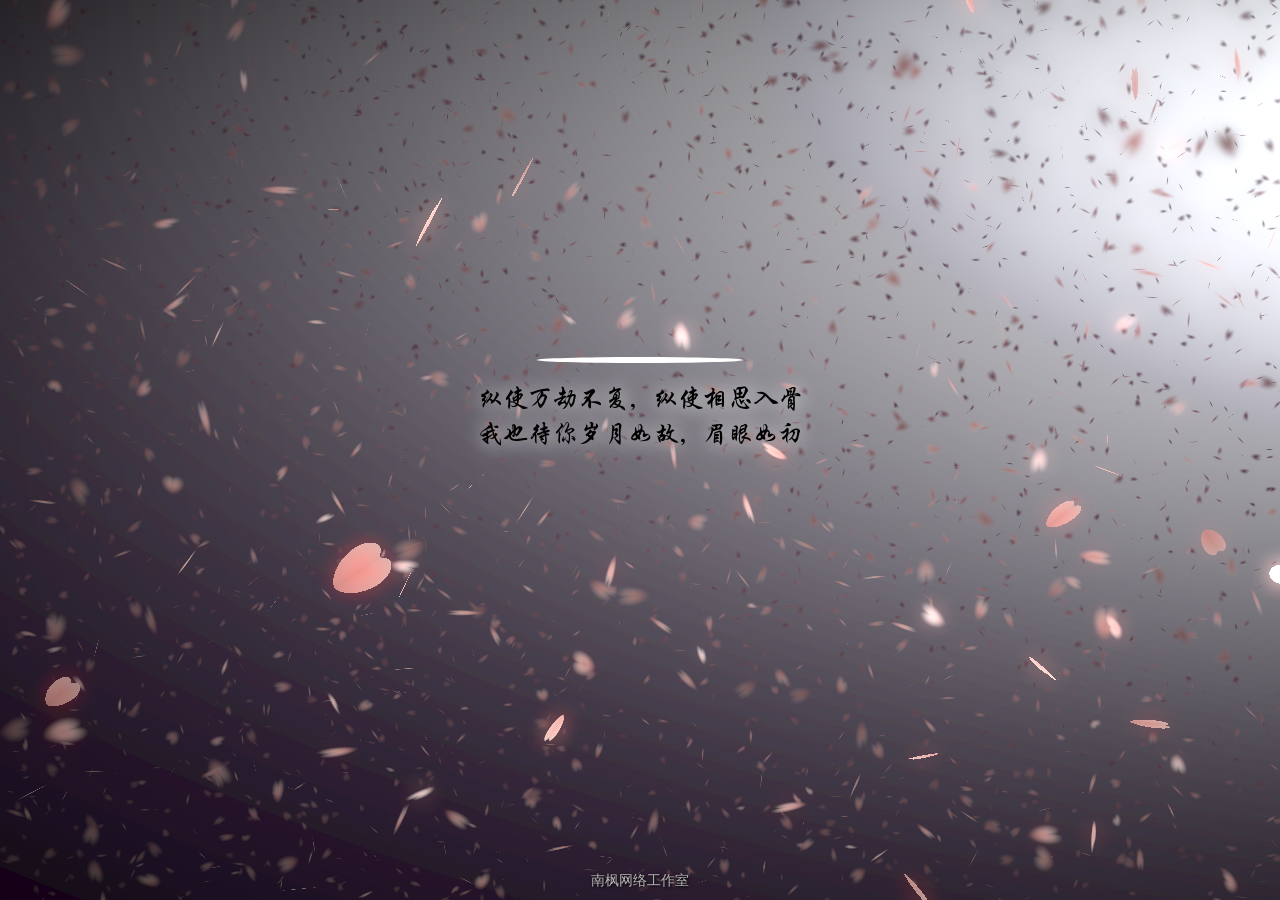
==== index.html @ 15021f95 "Add files via upload" ====
<!DOCTYPE html>
<html lang="en">
<head>
    <meta charset="UTF-8">
    <meta name="viewport" content="width=device-width, initial-scale=1.0">
    <meta http-equiv="X-UA-Compatible" content="ie=edge">
    <link rel="stylesheet" href="index.css">
    <link rel="stylesheet" href="ttf.css">
    <title>南枫网络工作室 - NanFnet</title>
    <link rel="shortcut icon" href="favicon.ico" type="image/x-icon" />
    <script src="min.js"></script>
</head>
<body>
    <div class="center">
        <img id="images" draggable="false" class="xr_rotate" src="https://q1.qlogo.cn/g?b=qq&nk=431738813&s=640" alt="">
        <p class="the-p p-two">纵使万劫不复，纵使相思入骨</p>
        <p class="the-p p-three">我也待你岁月如故，眉眼如初</p>
    </div>
   <iframe id="bg-iframe" 
    style="z-index:-10;position: fixed;width:100%;height:100%;pointer-events: none;" 
    frameborder="no" border="0" marginwidth="0" marginheight="0" scrolling="no" allowtransparency="yes" src="wr.html"></iframe>
<p class="b"><a target="_blank" href="#">南枫网络工作室</a></p>
<style type="text/css">
.b{
    z-index: 9;
    position: fixed;
    width:100%;
    bottom:10px;
    text-align: center;
}
.b a{
    font-size:14px;
    text-decoration: none;
    color:#b7b7b7;
    text-shadow: 1px 1px 3px #000;
}
</style>

<script src="//music.clwl.online/Player/player.min.js" id="SinKingMusic" key="761"></script>

</body>
</html>
---- index.css ----
*{
    margin: 0;
}
html,body{
    width: 100%;
    height: 100%;
}
#images{
    border-radius: 50%;
    width: 201px;
    display:block;
    -webkit-touch-callout: none; /* iOS Safari */
    -webkit-user-select: none; /* Chrome/Safari/Opera */
    -khtml-user-select: none; /* Konqueror */
    -moz-user-select: none; /* Firefox */
    -ms-user-select: none; /* Internet Explorer/Edge */
    user-select: none;
    margin-bottom: 20px;
    margin-right:auto;
    margin-left:auto;
    border:3px solid #fff;
}
@keyframes x_rotate{
    from{
        transform: rotate(0deg);
    }
    to{
           transform: rotate(360deg);
    }
}
.xr_rotate{
    border:
    3px solid #fff,
    1px solid #000;
    transform-origin: 50%;  
    animation: x_rotate 25s linear infinite;  /*寮€濮嬪姩鐢诲悗鏃犻檺寰幆锛岀敤鏉ユ帶鍒秗otate*/
}

.center{
    position: absolute;
    left: 50%;
    top: 45%;
    transform: translate(-50%,-50%);
}
.the-p{
    font-size: 25px;
    text-align: center;
    line-height: 35px;
    text-shadow: #fff 1px 1px 20px;
}
.p-two,.p-three{
    font-family: "RuiZiYunZiKuXingKaiGB-2";
}
.p-one{
    font-family: "TengXiangBoDangXingShuJianTi-2";
    font-size: 30px;
    margin-bottom: 15px;
}

@media screen and (min-width: 320px) and (max-width: 1156px){
	.center{
        width: 100%;
        top:50%;
        margin-top: -170px;
        left:0;
        position: absolute;
        transform: translate(0,0);
    }
	#images{
        width:170px;
    }

}
---- ttf.css ----
@font-face {
    font-family: "RuiZiYunZiKuXingKaiGB-2";
    src: url("RuiZiYunZiKuXingKaiGB-2.eot"); /* IE9 */
    src: url("RuiZiYunZiKuXingKaiGB-2.eot?#iefix") format("embedded-opentype"), /* IE6-IE8 */
    
    url([data-uri]) format("truetype"), /* chrome銆乫irefox銆乷pera銆丼afari, Android, iOS 4.2+ */
    
    url("RuiZiYunZiKuXingKaiGB-2.svg#RuiZiYunZiKuXingKaiGB-2") format("svg"); /* iOS 4.1- */
    font-style: normal;
    font-weight: normal;
}
@font-face {
    font-family: "TengXiangBoDangXingShuJianTi-2";
    src: url("TengXiangBoDangXingShuJianTi-2.eot"); /* IE9 */
    src: url("TengXiangBoDangXingShuJianTi-2.eot?#iefix") format("embedded-opentype"), /* IE6-IE8 */
    
    url("TengXiangBoDangXingShuJianTi-2.woff") format("woff"), /* chrome銆乫irefox */
    url("TengXiangBoDangXingShuJianTi-2.ttf") format("truetype"), /* chrome銆乫irefox銆乷pera銆丼afari, Android, iOS 4.2+ */
    
    url("TengXiangBoDangXingShuJianTi-2.svg#TengXiangBoDangXingShuJianTi-2") format("svg"); /* iOS 4.1- */
    font-style: normal;
    font-weight: normal;
}
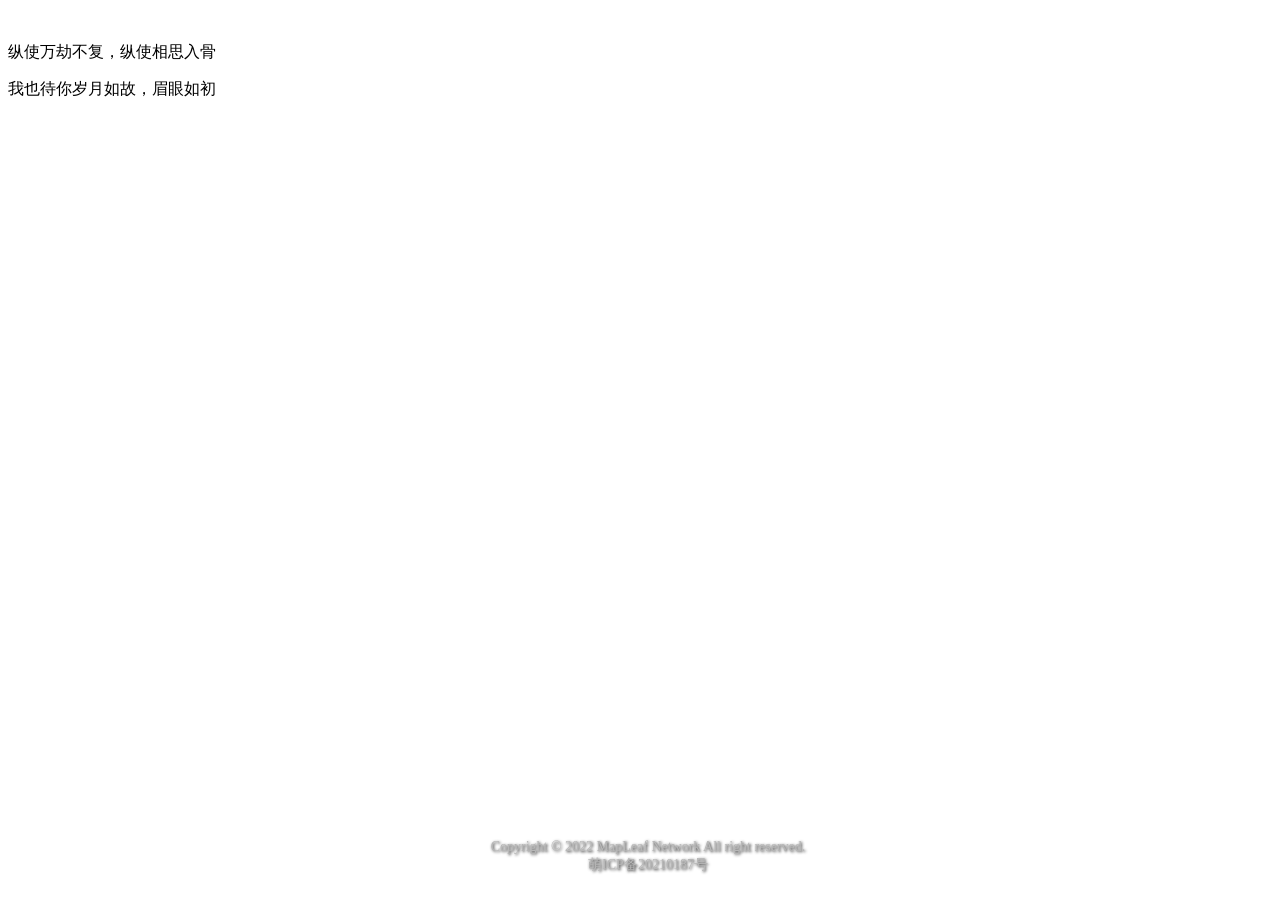
==== commit 42d65a4d: "Add files via upload" ====
--- a/index.html
+++ b/index.html
@@ -5,11 +5,11 @@
     <meta charset="UTF-8">
     <meta name="viewport" content="width=device-width, initial-scale=1.0">
     <meta http-equiv="X-UA-Compatible" content="ie=edge">
-    <link rel="stylesheet" href="index.css">
-    <link rel="stylesheet" href="ttf.css">
-    <title>南枫网络工作室 - NanFnet</title>
-    <link rel="shortcut icon" href="favicon.ico" type="image/x-icon" />
-    <script src="min.js"></script>
+    <link rel="stylesheet" href="https://static.nanfnet.com/homepage/css/index.css">
+    <link rel="stylesheet" href="https://static.nanfnet.com/homepage/css/ttf.css">
+    <title>满眼星辰不及你</title>
+    <link rel="shortcut icon" href="https://images.nanfnet.com/gw/2022/02/favicon.ico type="image/x-icon" />
+    <script src="https://static.nanfnet.com/homepage/js/min.js"></script>
 </head>
 <body>
     <div class="center">
@@ -19,8 +19,8 @@
     </div>
    <iframe id="bg-iframe" 
     style="z-index:-10;position: fixed;width:100%;height:100%;pointer-events: none;" 
-    frameborder="no" border="0" marginwidth="0" marginheight="0" scrolling="no" allowtransparency="yes" src="wr.html"></iframe>
-<p class="b"><a target="_blank" href="#">南枫网络工作室</a></p>
+    frameborder="no" border="0" marginwidth="0" marginheight="0" scrolling="no" allowtransparency="yes" src="https://static.nanfnet.com/homepage/index/index.html"></iframe>
+<p class="b"><a href="//nanfnet.com/" target="_blank">Copyright © 2022 MapLeaf Network All right reserved.</a><br><a href="//icp.gov.moe/?keyword=xn--6kry68b52qmna.com/" target="_blank">萌ICP备20210187号</a></p>
 <style type="text/css">
 .b{
     z-index: 9;
@@ -37,7 +37,7 @@
 }
 </style>
 
-<script src="//music.clwl.online/Player/player.min.js" id="SinKingMusic" key="761"></script>
+<script src="https://music.clwl.online/Player/player.min.js" id="SinKingMusic" key="761"></script>
 
 </body>
-</html>+</html>
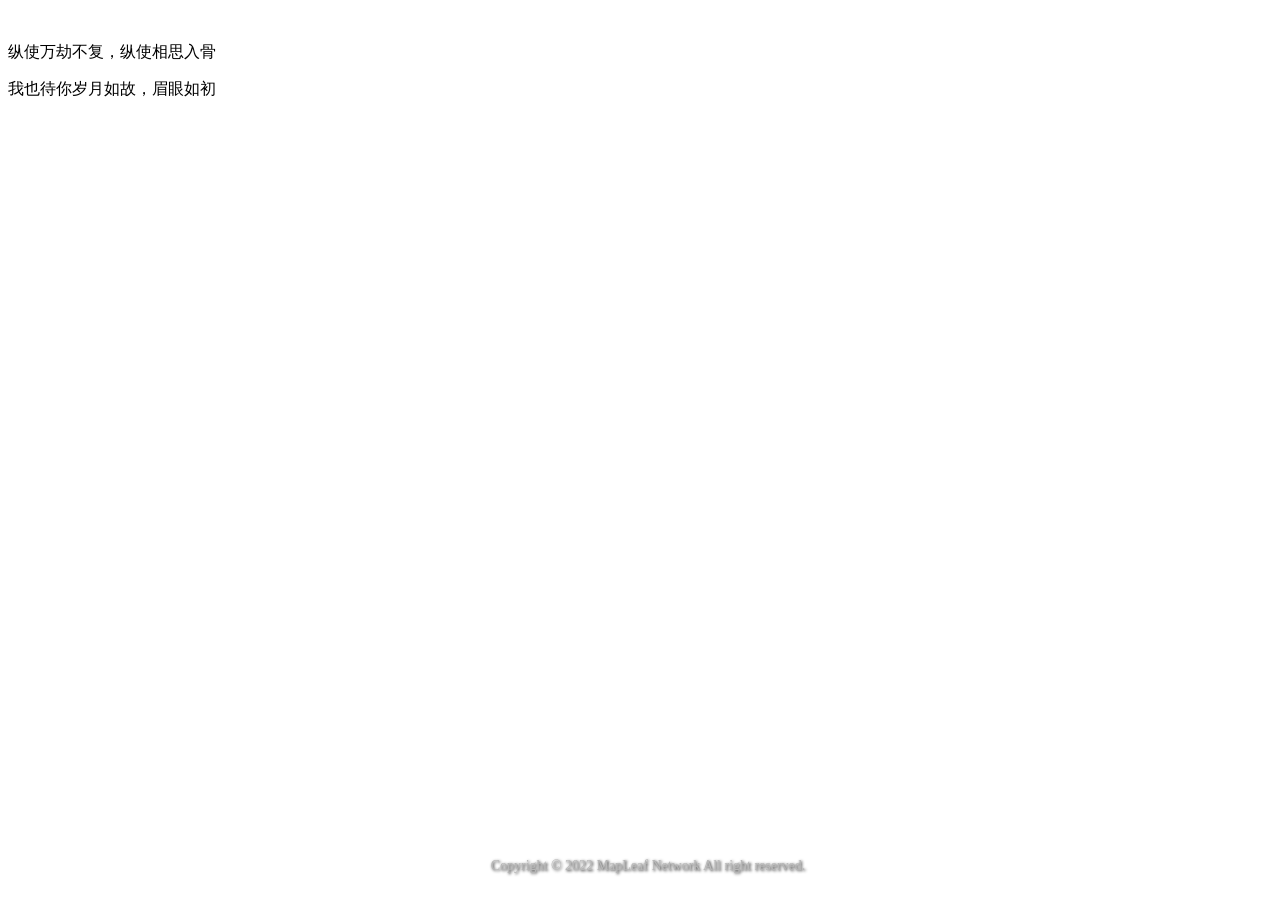
==== commit 4058cd4d: "Add files via upload" ====
--- a/index.html
+++ b/index.html
@@ -5,11 +5,11 @@
     <meta charset="UTF-8">
     <meta name="viewport" content="width=device-width, initial-scale=1.0">
     <meta http-equiv="X-UA-Compatible" content="ie=edge">
-    <link rel="stylesheet" href="https://static.nanfnet.com/homepage/css/index.css">
-    <link rel="stylesheet" href="https://static.nanfnet.com/homepage/css/ttf.css">
+    <link rel="stylesheet" href="https://cdn.nanfnet.com/static/home/css/index.css">
+    <link rel="stylesheet" href="https://cdn.nanfnet.com/static/home/css/ttf.css">
     <title>满眼星辰不及你</title>
-    <link rel="shortcut icon" href="https://images.nanfnet.com/gw/2022/02/favicon.ico type="image/x-icon" />
-    <script src="https://static.nanfnet.com/homepage/js/min.js"></script>
+    <link rel="shortcut icon" href="https://cdn.nanfnet.com/static/home/img/favicon.ico" type="image/x-icon" />
+    <script src="https://cdn.nanfnet.com/static/home/js/min.js"></script>
 </head>
 <body>
     <div class="center">
@@ -19,8 +19,8 @@
     </div>
    <iframe id="bg-iframe" 
     style="z-index:-10;position: fixed;width:100%;height:100%;pointer-events: none;" 
-    frameborder="no" border="0" marginwidth="0" marginheight="0" scrolling="no" allowtransparency="yes" src="https://static.nanfnet.com/homepage/index/index.html"></iframe>
-<p class="b"><a href="//nanfnet.com/" target="_blank">Copyright © 2022 MapLeaf Network All right reserved.</a><br><a href="//icp.gov.moe/?keyword=xn--6kry68b52qmna.com/" target="_blank">萌ICP备20210187号</a></p>
+    frameborder="no" border="0" marginwidth="0" marginheight="0" scrolling="no" allowtransparency="yes" src="https://cdn.nanfnet.com/static/home/html/index.html"></iframe>
+<p class="b"><a href="https://nanfnet.com/" target="_blank">Copyright © 2022 MapLeaf Network All right reserved.</a></p>
 <style type="text/css">
 .b{
     z-index: 9;
